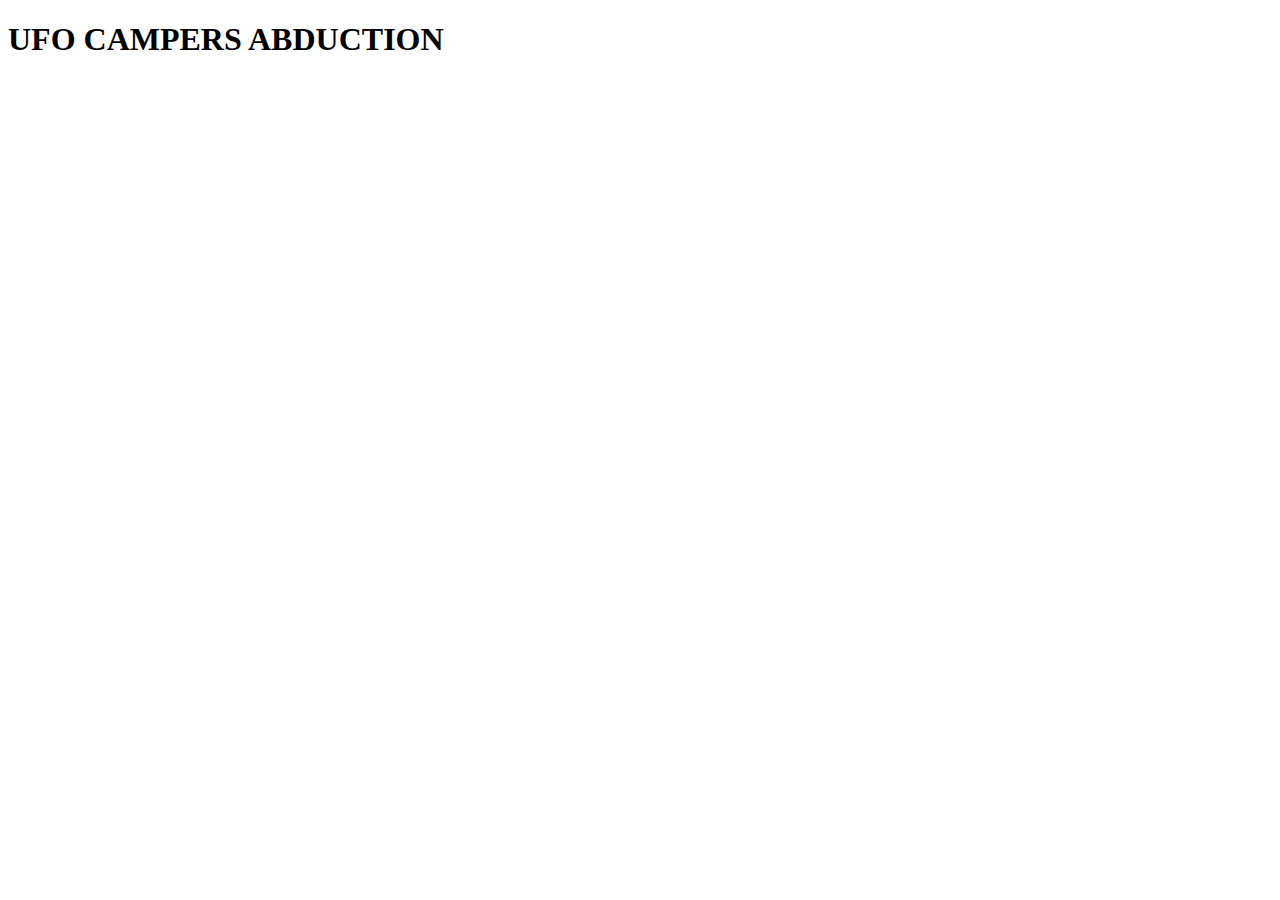
==== home.html @ 8e0b0022 "backgrond color" ====
<!DOCTYPE html>
<html lang="en">
<head>
    <meta charset="UTF-8">
    <meta name="viewport" content="width=device-width, initial-scale=1.0">
    <title>Document</title>
    <link rel="stylesheet" href="style.css">
</head>
<body>
    <h1 class=" titulo">UFO CAMPERS ABDUCTION</h1>
    
</body>
</html>
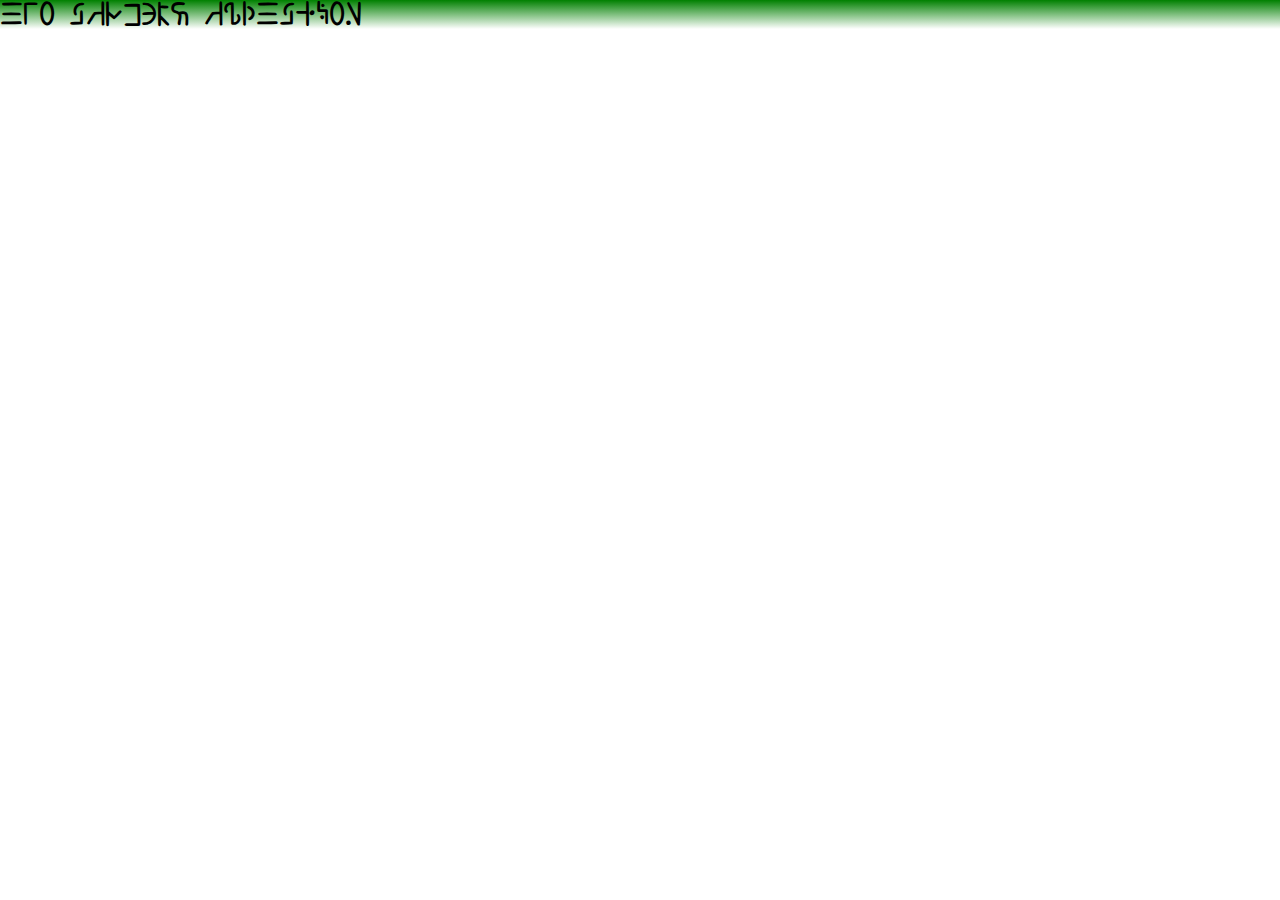
==== commit 1762d876: "tipografia actualizada" ====
--- a/home.html
+++ b/home.html
@@ -4,10 +4,11 @@
     <meta charset="UTF-8">
     <meta name="viewport" content="width=device-width, initial-scale=1.0">
     <title>Document</title>
-    <link rel="stylesheet" href="style.css">
+    <link rel="stylesheet" href="./static/css/styles.css">
+    <link rel="stylesheet" href="./static/fonts/tipografia.ttf">
 </head>
 <body>
-    <h1 class=" titulo">UFO CAMPERS ABDUCTION</h1>
+    <h1 class="titulo">UFO CAMPERS ABDUCTION</h1>
     
 </body>
 </html>--- a/static/css/styles.css
+++ b/static/css/styles.css
@@ -0,0 +1,45 @@
+*{
+    padding:0;
+    margin:0;
+    box-sizing:border-box;
+}
+
+@font-face{
+    font-family:alien;
+    src: url(/static/fonts/tipografia.ttf);
+}
+
+
+
+.titulo{
+    font-family:alien;
+}
+
+li {
+    list-style: none;
+}
+
+.borrar {
+    color: red;
+    cursor: pointer;
+}
+
+li {
+    list-style: none;
+}
+
+.borrar {
+    color: red;
+    cursor: pointer;
+}
+
+.seleccionado {
+    border: 1px solid red;
+    color: red;
+    font-weight: bold;
+}
+
+.titulo{
+    background:linear-gradient(green,white);
+    font-family:alien;
+ }